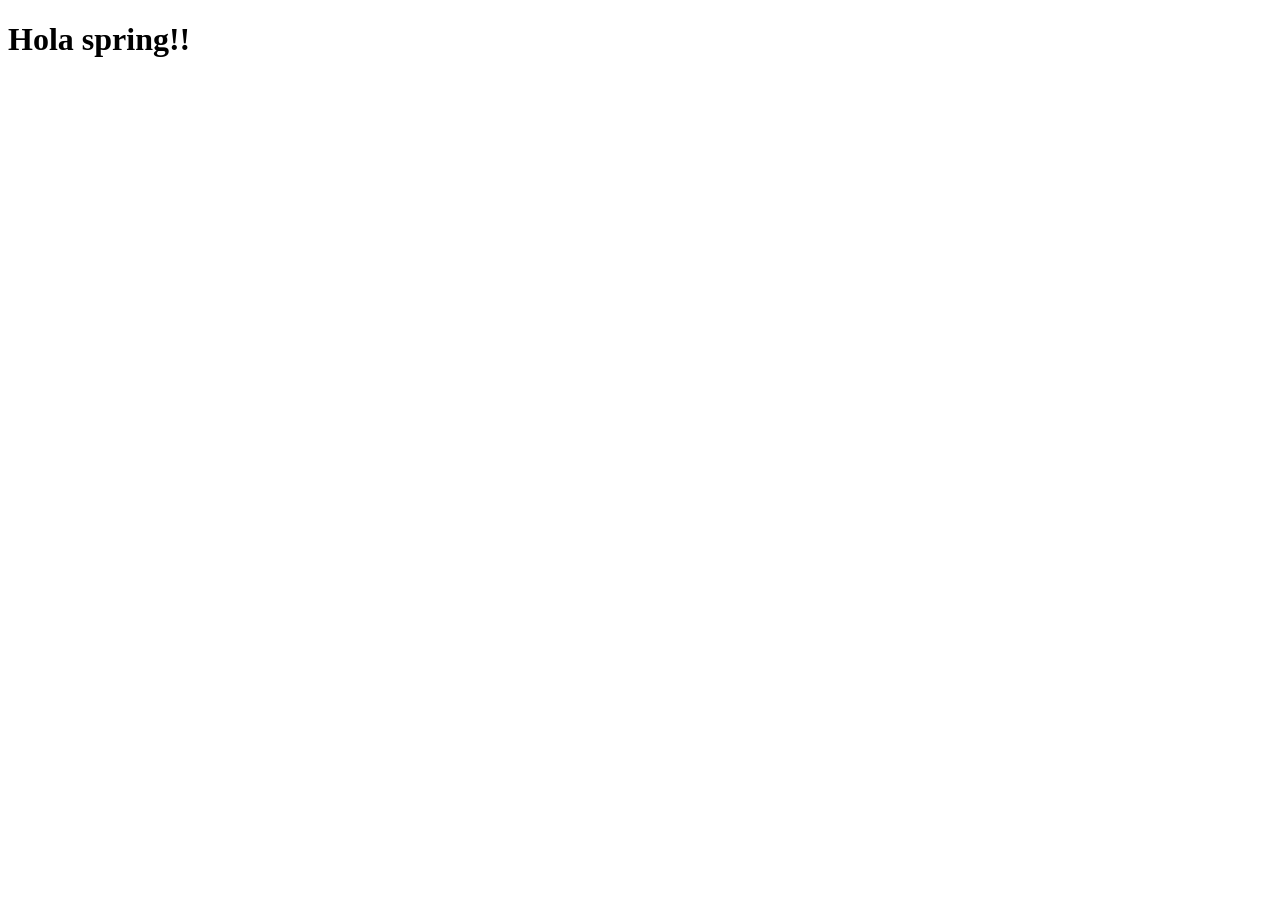
==== src/main/resources/templates/index.html @ b6ea3e56 "first-commit" ====
<!DOCTYPE html>
<html xmlns:th="http://www.thymeleaf.org">
<head>
<meta charset="UTF-8"/>
<title th:text="${titulo}"></title>
</head>
<body>
<h1 th:text="${titulo}"></h1>
<h1>Hola spring!!</h1>

</body>
</html>
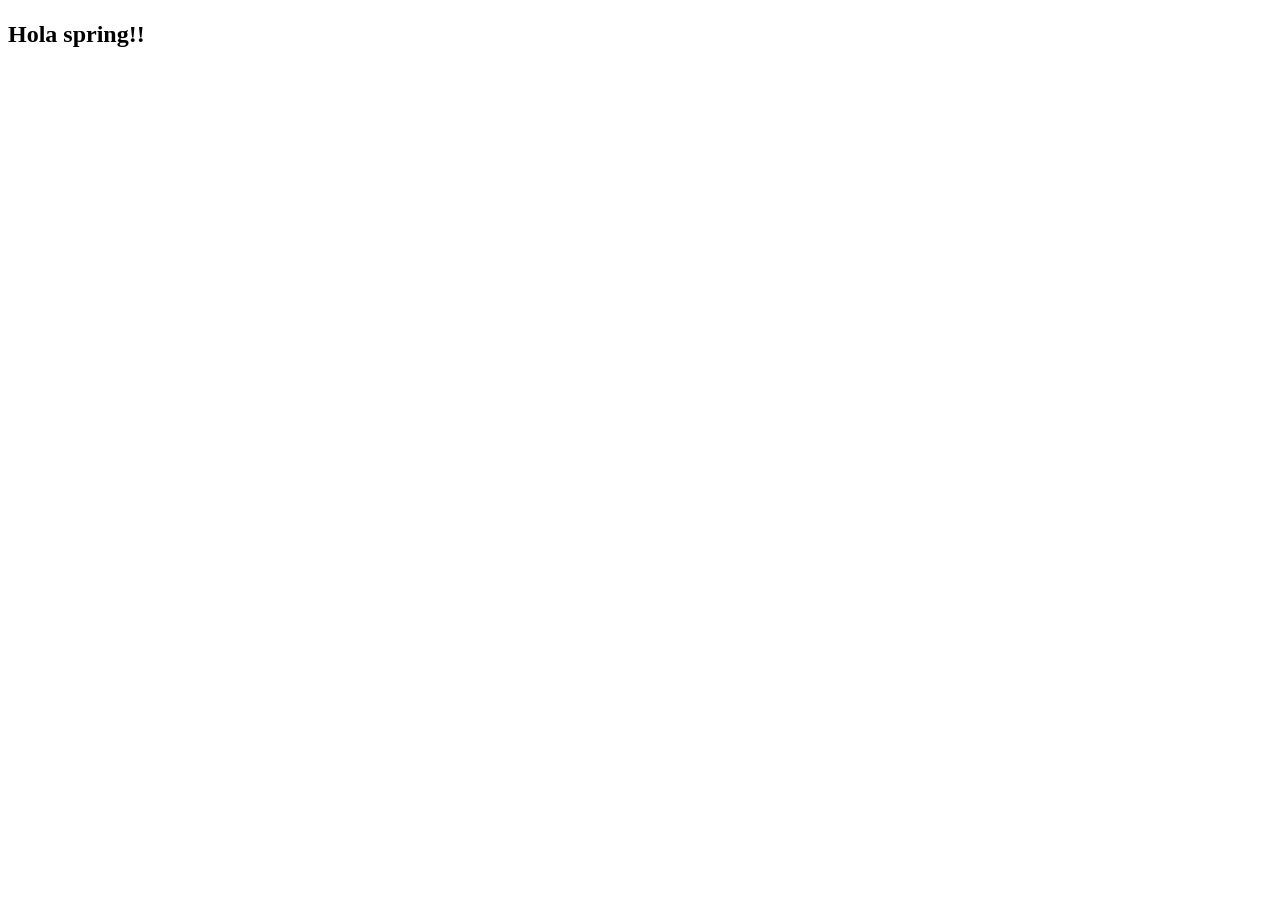
==== commit 683d6f35: "commit-update" ====
--- a/src/main/resources/templates/index.html
+++ b/src/main/resources/templates/index.html
@@ -3,10 +3,11 @@
 <head>
 <meta charset="UTF-8"/>
 <title th:text="${titulo}"></title>
+<link rel="stylesheet" type="text/css" th:href="@{/css/style.css}"></link>
 </head>
 <body>
-<h1 th:text="${titulo}"></h1>
-<h1>Hola spring!!</h1>
-
+<h1 class="color-rojo" th:text="${titulo}"></h1>
+<h2 class="color-azul">Hola spring!!</h2>
+<img  th:src="@{/images/panda1.jpg}"></img>
 </body>
 </html>
